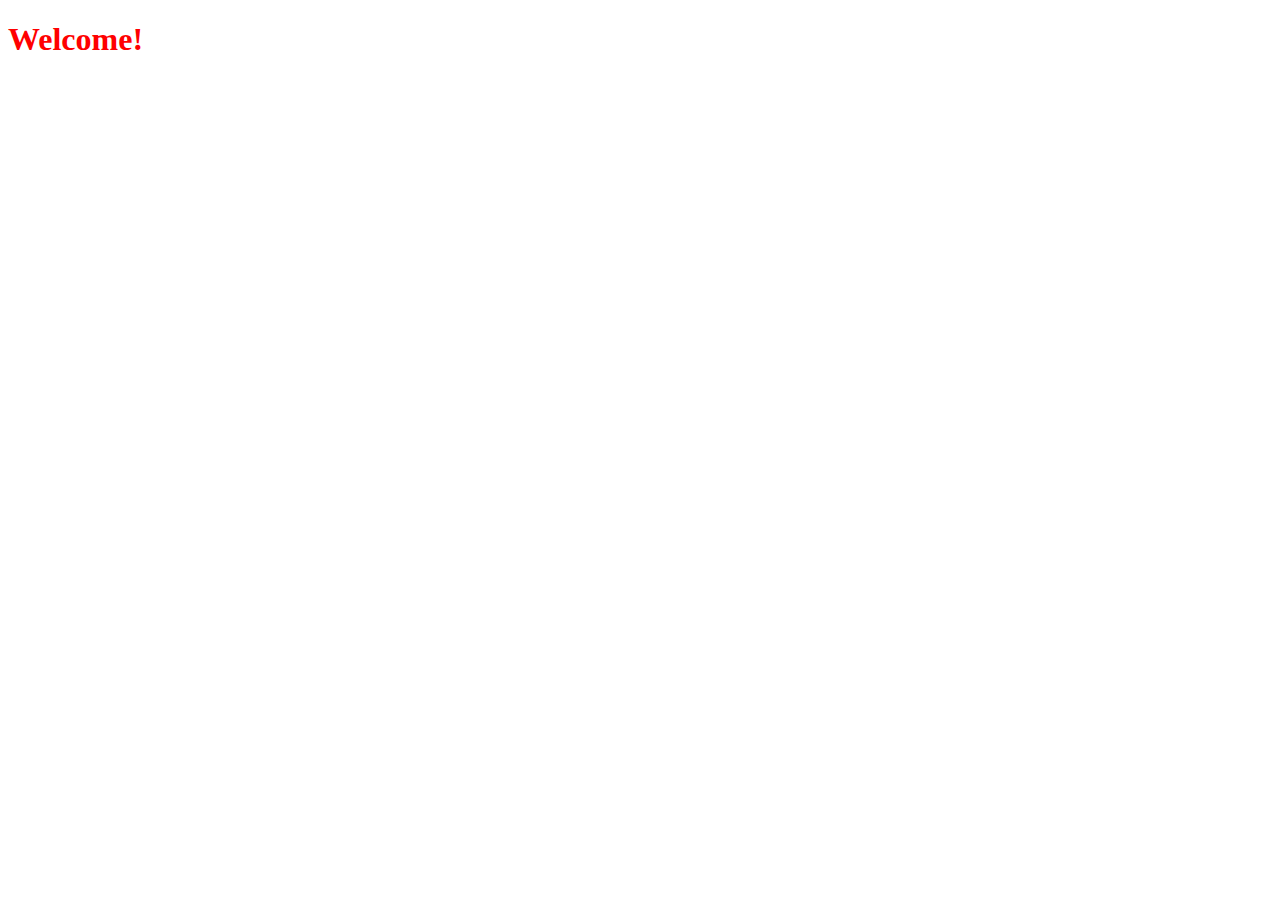
==== main.html @ b5c6bacc "3 files?" ====
<!DOCTYPE html>
<html lang="en">
<head>
    <meta charset="UTF-8">
    <meta http-equiv="X-UA-Compatible" content="IE=edge">
    <meta name="viewport" content="width=device-width, initial-scale=1.0">
    <title>My first website</title>
    <link href="styles.css" rel="stylesheet">
</head>
<body>
    <h1>Welcome!</h1>
</body>
</html>
---- styles.css ----
h1 {
  color: red;
}
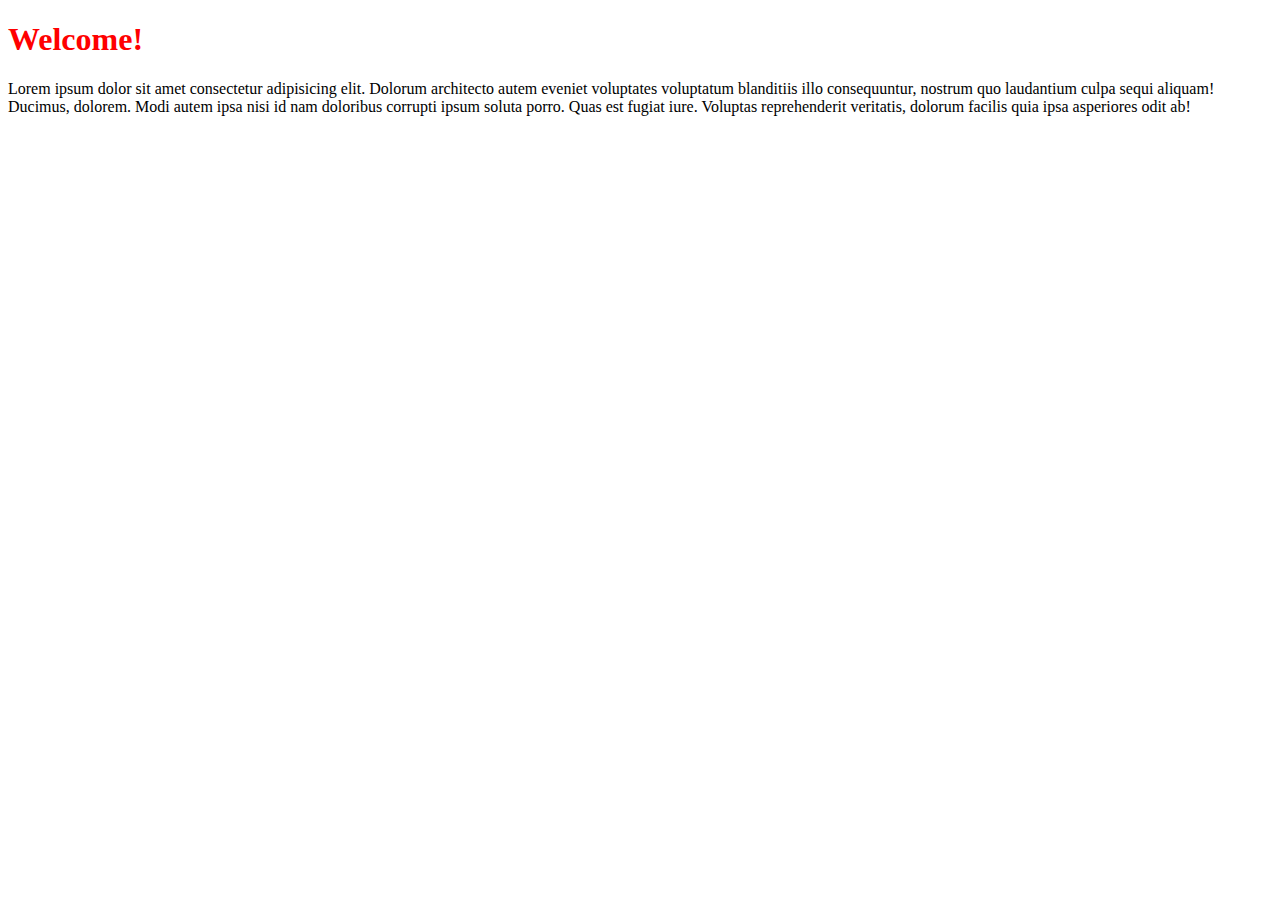
==== commit 5cff1f21: "added lorem example" ====
--- a/main.html
+++ b/main.html
@@ -9,5 +9,6 @@
 </head>
 <body>
     <h1>Welcome!</h1>
+    <p>Lorem ipsum dolor sit amet consectetur adipisicing elit. Dolorum architecto autem eveniet voluptates voluptatum blanditiis illo consequuntur, nostrum quo laudantium culpa sequi aliquam! Ducimus, dolorem. Modi autem ipsa nisi id nam doloribus corrupti ipsum soluta porro. Quas est fugiat iure. Voluptas reprehenderit veritatis, dolorum facilis quia ipsa asperiores odit ab!</p>
 </body>
 </html>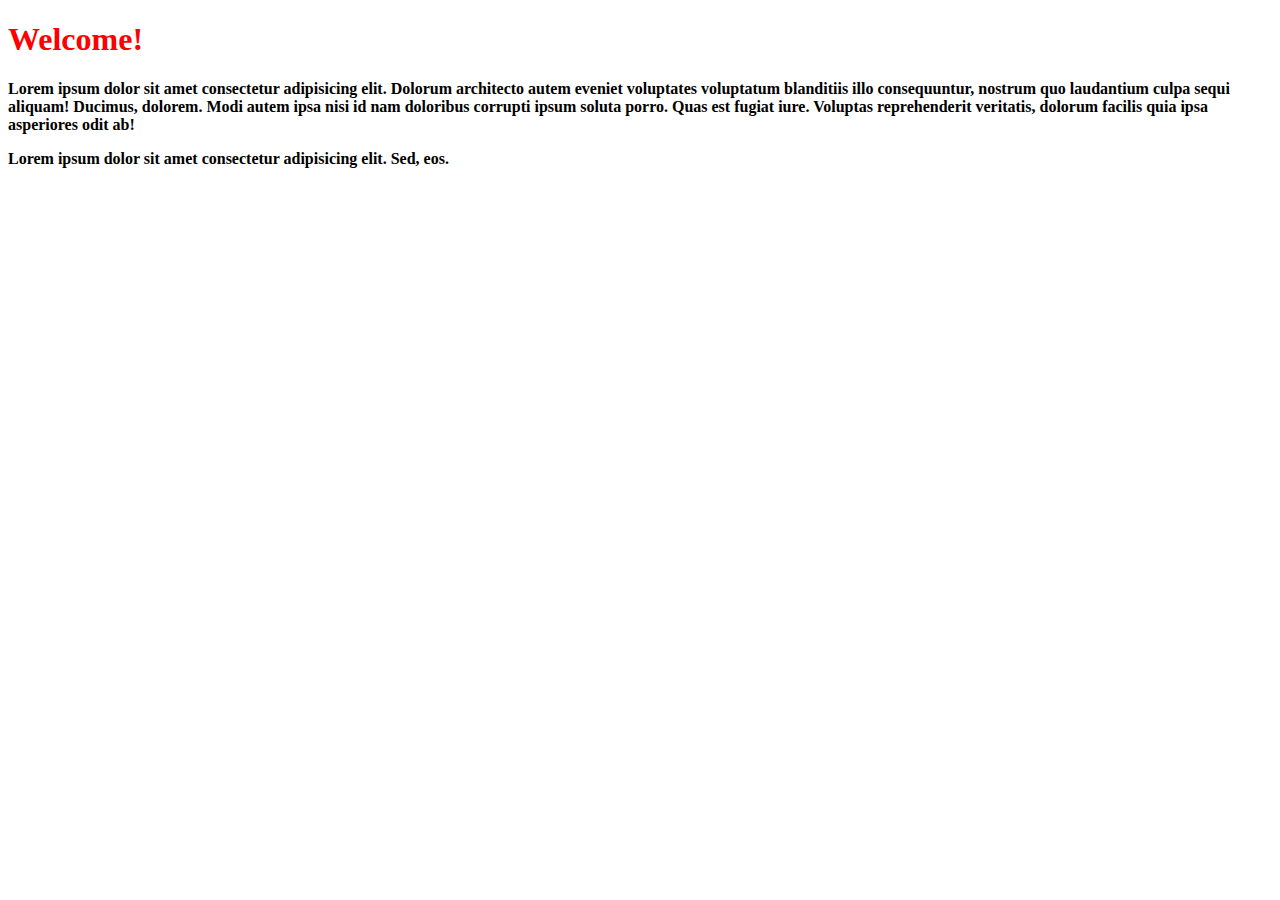
==== commit dd2124b1: "second lorem" ====
--- a/main.html
+++ b/main.html
@@ -10,5 +10,6 @@
 <body>
     <h1>Welcome!</h1>
     <p>Lorem ipsum dolor sit amet consectetur adipisicing elit. Dolorum architecto autem eveniet voluptates voluptatum blanditiis illo consequuntur, nostrum quo laudantium culpa sequi aliquam! Ducimus, dolorem. Modi autem ipsa nisi id nam doloribus corrupti ipsum soluta porro. Quas est fugiat iure. Voluptas reprehenderit veritatis, dolorum facilis quia ipsa asperiores odit ab!</p>
+    <p>Lorem ipsum dolor sit amet consectetur adipisicing elit. Sed, eos.</p>
 </body>
 </html>--- a/styles.css
+++ b/styles.css
@@ -1,3 +1,6 @@
 h1 {
   color: red;
 }
+p {
+  font-weight: 800;
+}
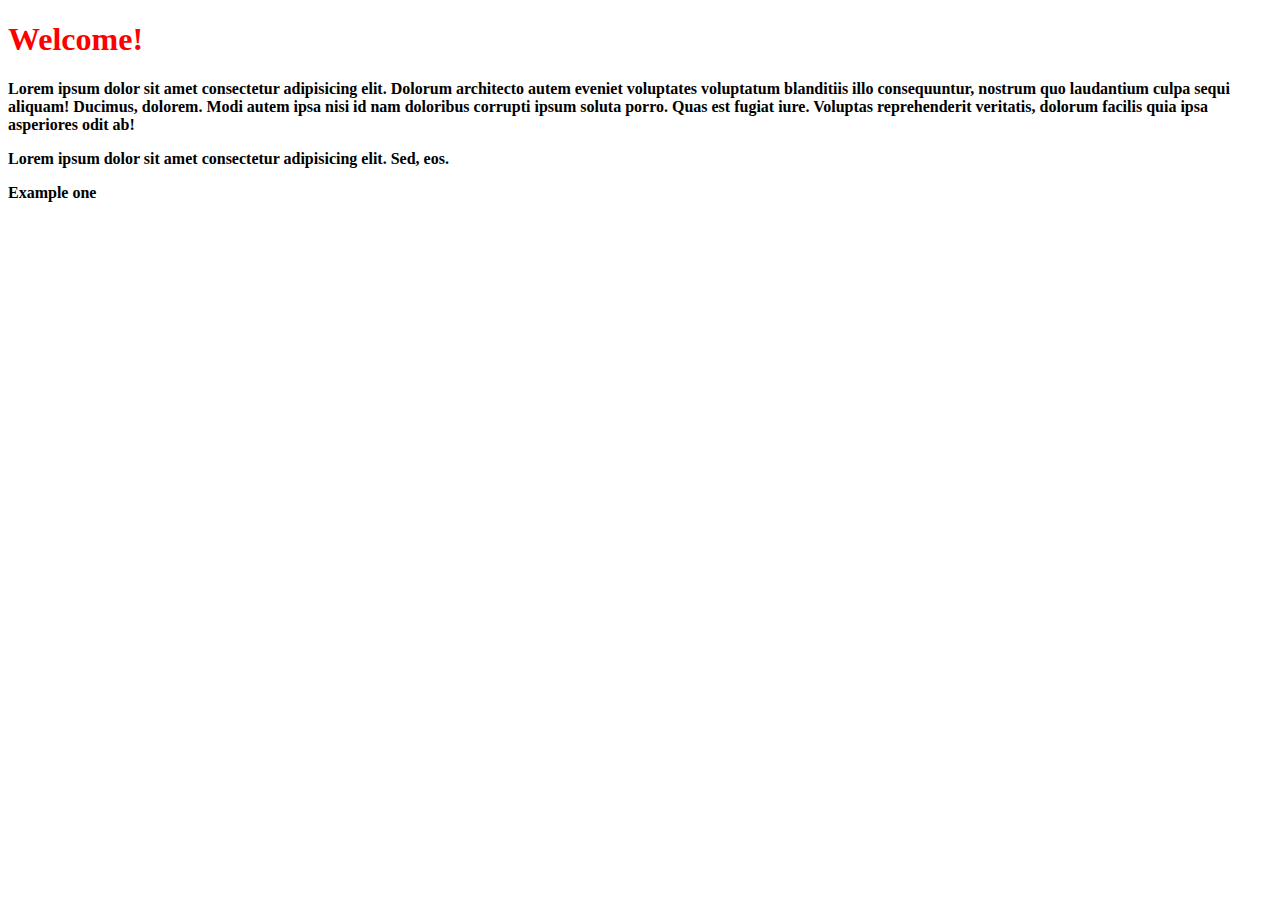
==== commit 86a2979f: "Update main.html" ====
--- a/main.html
+++ b/main.html
@@ -11,5 +11,6 @@
     <h1>Welcome!</h1>
     <p>Lorem ipsum dolor sit amet consectetur adipisicing elit. Dolorum architecto autem eveniet voluptates voluptatum blanditiis illo consequuntur, nostrum quo laudantium culpa sequi aliquam! Ducimus, dolorem. Modi autem ipsa nisi id nam doloribus corrupti ipsum soluta porro. Quas est fugiat iure. Voluptas reprehenderit veritatis, dolorum facilis quia ipsa asperiores odit ab!</p>
     <p>Lorem ipsum dolor sit amet consectetur adipisicing elit. Sed, eos.</p>
+    <p>Example one</p>
 </body>
-</html>+</html>
